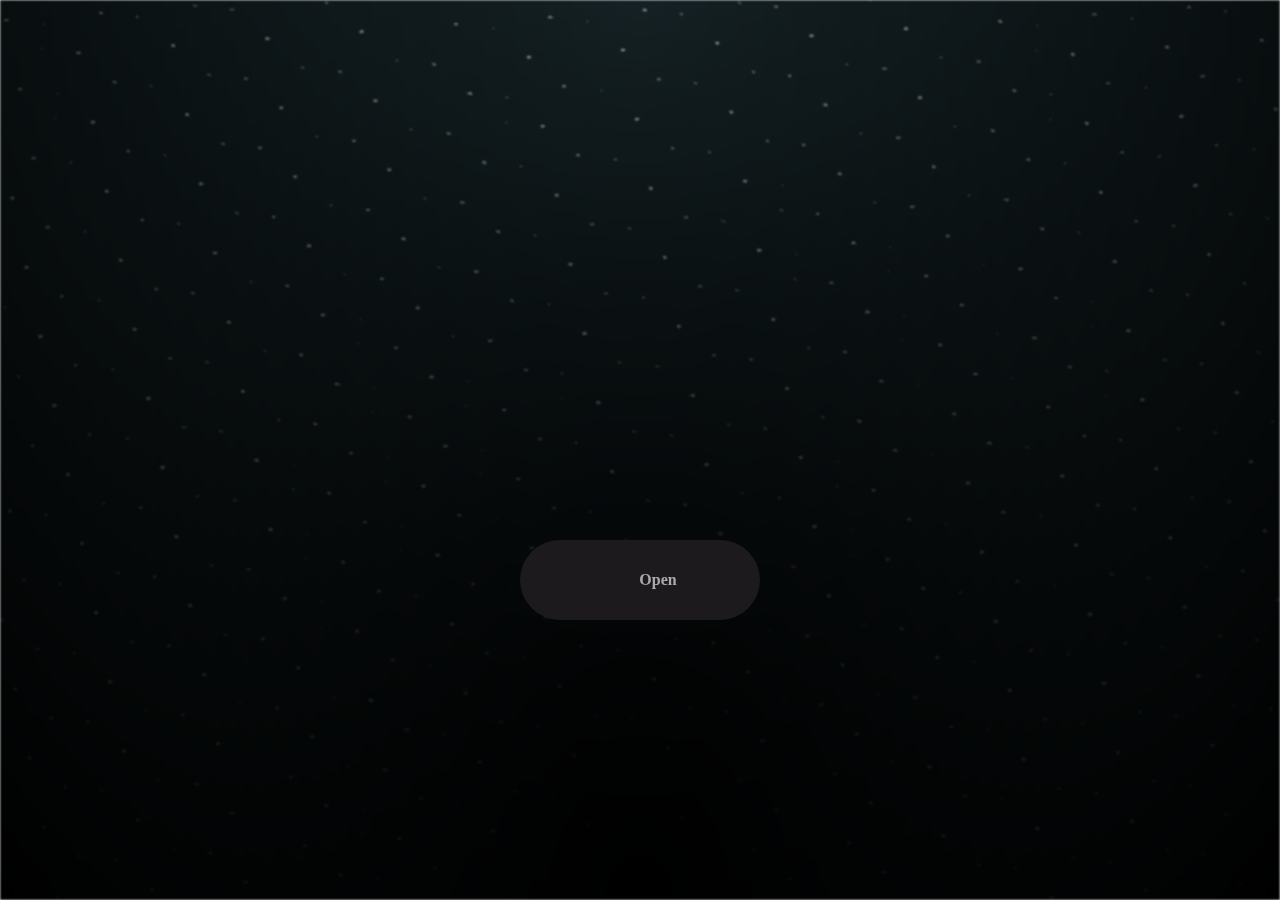
==== index.html @ 2982809b "first commit" ====
<html lang="en">

<head>
  <meta charset="UTF-8">
  <meta name="viewport" content="width=device-width, initial-scale=1.0">
  <link rel="shortcut icon" href="images/gift.png" type="image/x-icon">
  <link rel="stylesheet" href="css/index.css">

  <!-- Document Title -->
  <title>I Have Something</title>
</head>

<body>
  <!-- Background -->
  <div class="night"></div>

  <!-- Title -->
  <h1 class="title"></h1>

  <!-- Button -->
  <div style="position: absolute; top: 60vh; width: 100%; display: flex; justify-content: center;">
    <a href="flower.html" class="btn">
      <svg height="24" width="24" fill="#FFFFFF" viewBox="0 0 24 24" data-name="Layer 1" id="Layer_1" class="sparkle">
        <path>
          d="M10,21.236,6.755,14.745.264,11.5,6.755,8.255,10,1.764l3.245,6.491L19.736,11.5l-6.491,3.245ZM18,21l1.5,3L21,21l3-1.5L21,18l-1.5-3L18,18l-3,1.5ZM19.333,4.667,20.5,7l1.167-2.333L24,3.5,21.667,2.333,20.5,0,19.333,2.333,17,3.5Z">
        </path>
      </svg>

      <span class="text">Open</span>
    </a>
  </div>

  <script src="js/index.js"></script>
</body>

</html>
---- css/index.css ----
*,
*::after,
*::before {
  padding: 0;
  margin: 0;
  box-sizing: border-box;
}

:root {
  --dark-color: #000;
}

.night {
  position: fixed;
  left: 50%;
  top: 0;
  transform: translateX(-50%);
  width: 100%;
  height: 100%;
  filter: blur(0.1vmin);
  background-image: radial-gradient(ellipse at top, transparent 0%, var(--dark-color)), radial-gradient(ellipse at bottom, var(--dark-color), rgba(145, 233, 255, 0.2)), repeating-linear-gradient(220deg, rgb(0, 0, 0) 0px, rgb(0, 0, 0) 19px, transparent 19px, transparent 22px), repeating-linear-gradient(189deg, rgb(0, 0, 0) 0px, rgb(0, 0, 0) 19px, transparent 19px, transparent 22px), repeating-linear-gradient(148deg, rgb(0, 0, 0) 0px, rgb(0, 0, 0) 19px, transparent 19px, transparent 22px), linear-gradient(90deg, rgb(255, 255, 250), rgb(240, 240, 240));
}

.title {
  position: absolute;
  top: 0;
  left: 0;
  color: white;
  font-family: 'Courier New', Courier, monospace;

  display: flex;
  flex-wrap: wrap;
  justify-content: center;
  align-content: center;
  align-items: center;

  width: 100%;
  height: 100vh;
  text-shadow: 0 0 20px white;
  letter-spacing: 0px;
}

@media (min-width: 500px) {
  .title {
    letter-spacing: 20px;
  }
}

@keyframes typing {
  from {
    opacity: 0;
  }

  to {
    opacity: 1;
  }
}

/* Terapkan animasi dengan delay */
.title span {
  opacity: 0;
  animation: typing 1s ease forwards;
  animation-delay: var(--delay);
}

a {
  text-decoration: none;
}

.btn {
  border: none;
  width: 15em;
  height: 5em;
  border-radius: 3em;
  display: flex;
  justify-content: center;
  align-items: center;
  gap: 12px;
  background: #1C1A1C;
  cursor: pointer;
  transition: all 450ms ease-in-out;
}

.sparkle {
  fill: #AAAAAA;
  transition: all 800ms ease;
}

.text {
  font-weight: 600;
  color: #AAAAAA;
  font-size: medium;
}

.btn:hover {
  background: linear-gradient(0deg, #A47CF3, #683FEA);
  box-shadow: inset 0px 1px 0px 0px rgba(255, 255, 255, 0.4),
    inset 0px -4px 0px 0px rgba(0, 0, 0, 0.2),
    0px 0px 0px 4px rgba(255, 255, 255, 0.2),
    0px 0px 180px 0px #9917FF;
  transform: translateY(-2px);
}

.btn:hover .text {
  color: white;
}

.btn:hover .sparkle {
  fill: white;
  transform: scale(1.2);
}
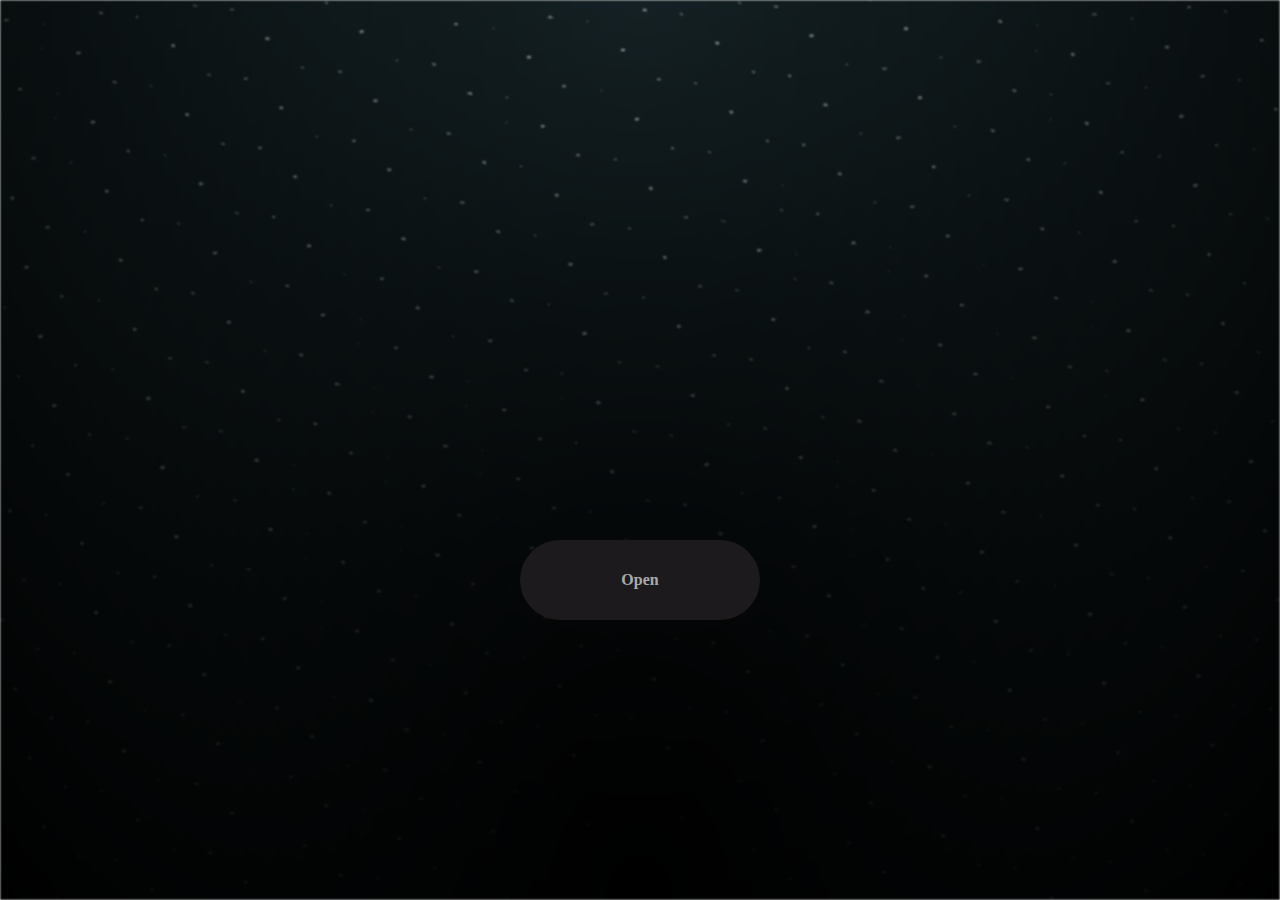
==== commit e4b993cf: "update" ====
--- a/index.html
+++ b/index.html
@@ -3,7 +3,7 @@
 <head>
   <meta charset="UTF-8">
   <meta name="viewport" content="width=device-width, initial-scale=1.0">
-  <link rel="shortcut icon" href="images/gift.png" type="image/x-icon">
+  <link rel="shortcut icon" href="images/image.png" type="image/x-icon">
   <link rel="stylesheet" href="css/index.css">
 
   <!-- Document Title -->
@@ -20,12 +20,6 @@
   <!-- Button -->
   <div style="position: absolute; top: 60vh; width: 100%; display: flex; justify-content: center;">
     <a href="flower.html" class="btn">
-      <svg height="24" width="24" fill="#FFFFFF" viewBox="0 0 24 24" data-name="Layer 1" id="Layer_1" class="sparkle">
-        <path>
-          d="M10,21.236,6.755,14.745.264,11.5,6.755,8.255,10,1.764l3.245,6.491L19.736,11.5l-6.491,3.245ZM18,21l1.5,3L21,21l3-1.5L21,18l-1.5-3L18,18l-3,1.5ZM19.333,4.667,20.5,7l1.167-2.333L24,3.5,21.667,2.333,20.5,0,19.333,2.333,17,3.5Z">
-        </path>
-      </svg>
-
       <span class="text">Open</span>
     </a>
   </div>
--- a/css/index.css
+++ b/css/index.css
@@ -81,11 +81,6 @@
   transition: all 450ms ease-in-out;
 }
 
-.sparkle {
-  fill: #AAAAAA;
-  transition: all 800ms ease;
-}
-
 .text {
   font-weight: 600;
   color: #AAAAAA;
@@ -108,4 +103,4 @@
 .btn:hover .sparkle {
   fill: white;
   transform: scale(1.2);
-}+}
